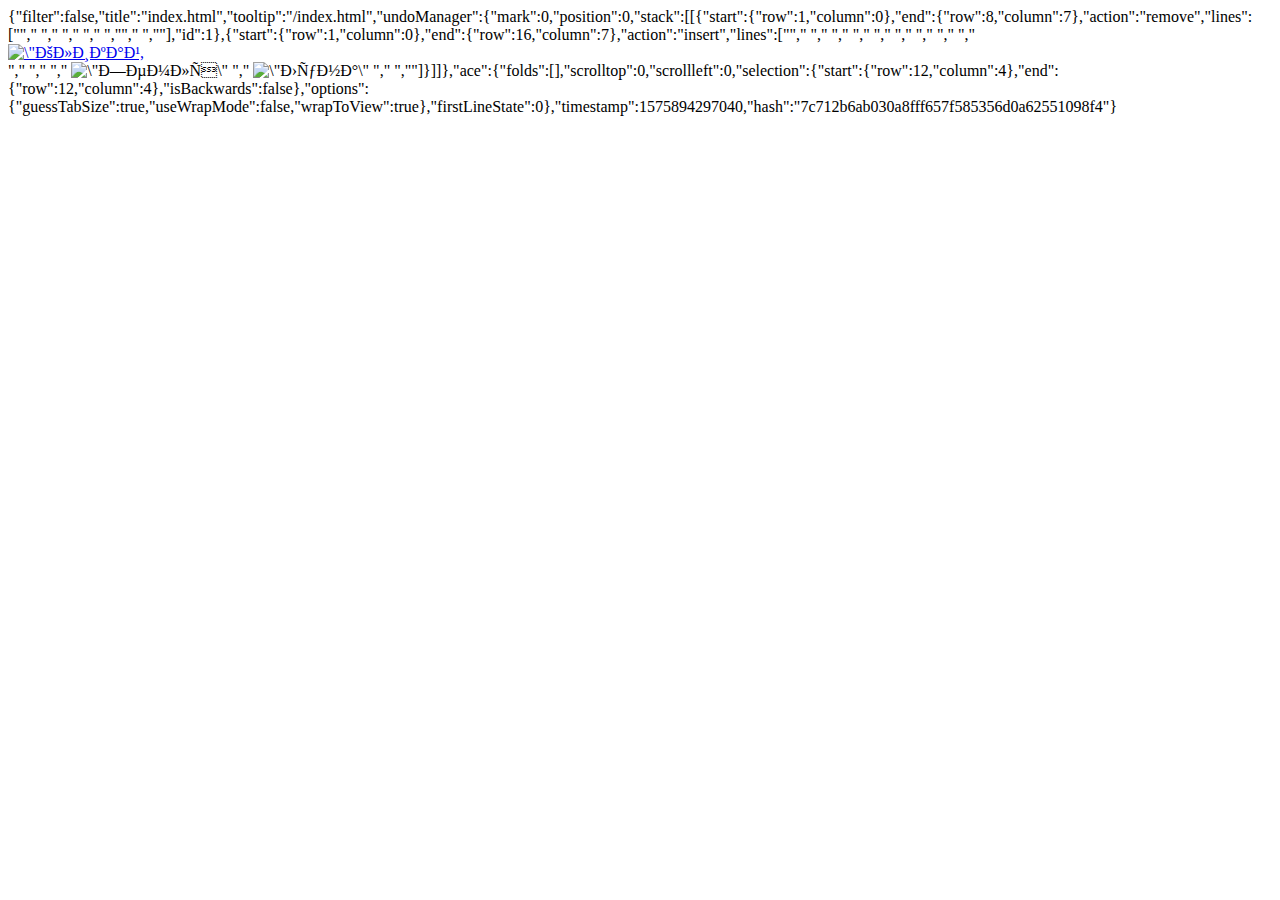
==== .c9/metadata/environment/index.html @ 209b0fc0 "first commit" ====
{"filter":false,"title":"index.html","tooltip":"/index.html","undoManager":{"mark":0,"position":0,"stack":[[{"start":{"row":1,"column":0},"end":{"row":8,"column":7},"action":"remove","lines":["<html>","    <head>","        <title> </title>","    </head>","    <body>","","    </body>","</html>"],"id":1},{"start":{"row":1,"column":0},"end":{"row":16,"column":7},"action":"insert","lines":["<html lang=\"ru\">","  <head>","    <meta charset=\"UTF-8\">","    <link rel=\"stylesheet\" href=\"style.css\">","    <link rel=\"icon\" href=\"http://master-css.com/favicon.png\">","    <title>Орбита луны на CSS3</title>","  </head>","  <body>","    <!--Copyright www.Master-CSS.com-->","    <div class=\"my-logo\"><a href=\"http://master-css.com/go/22/\"><img src=\"http://master-css.com/favicon.png\" alt=\"Кликай, не стенсняйся :)\" title=\"Кликай, не стенсняйся :)\" class=\"my-logo__pic\"></a></div>","    <!--end copyright-->","    ","    <img src=\"images/earth.png\" alt=\"Земля\" class=\"earth\"/> ","    <img src=\"images/moon.png\" alt=\"Луна\" class=\"moon\"/> ","  </body>","</html>"]}]]},"ace":{"folds":[],"scrolltop":0,"scrollleft":0,"selection":{"start":{"row":12,"column":4},"end":{"row":12,"column":4},"isBackwards":false},"options":{"guessTabSize":true,"useWrapMode":false,"wrapToView":true},"firstLineState":0},"timestamp":1575894297040,"hash":"7c712b6ab030a8fff657f585356d0a62551098f4"}
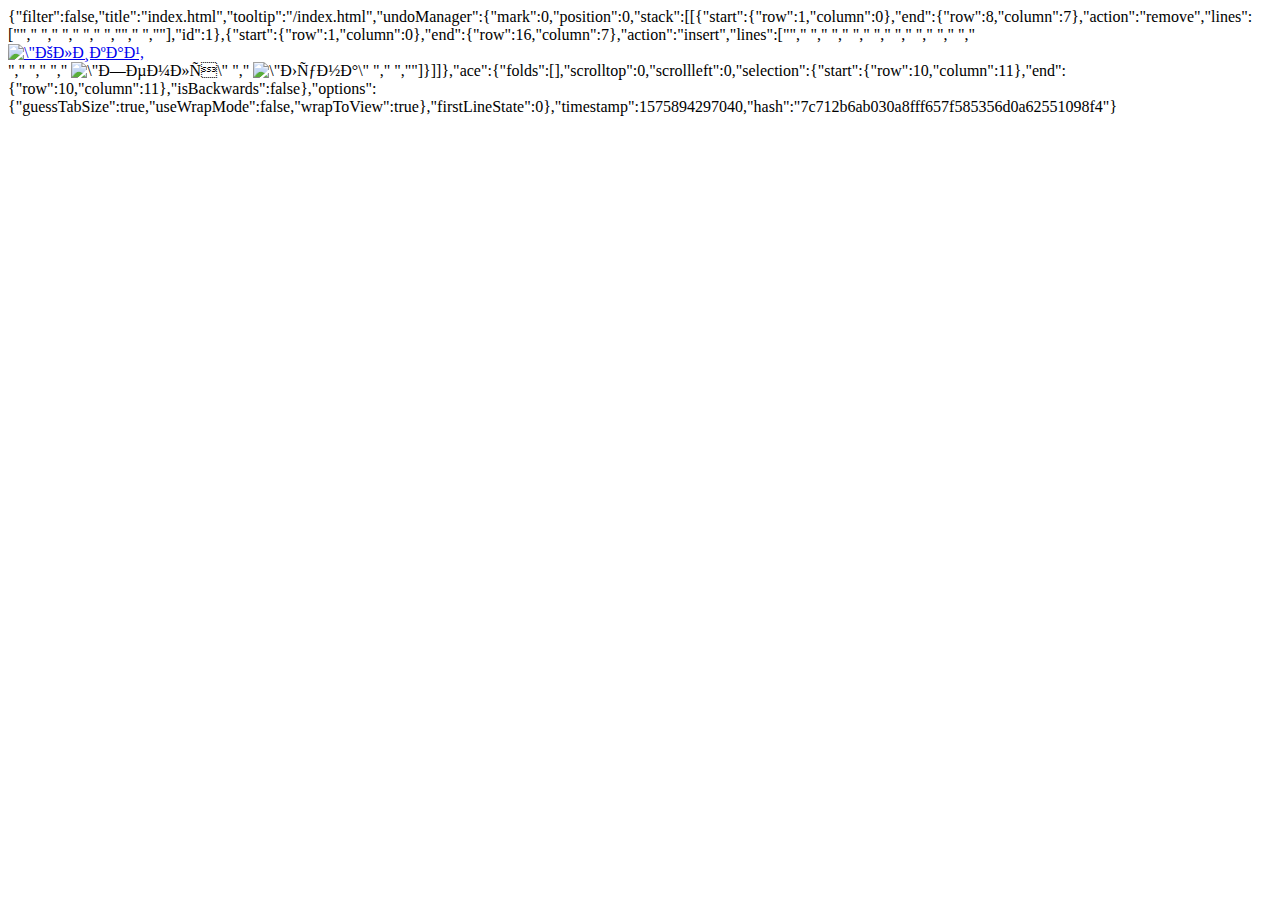
==== commit d352b897: "animation commit" ====
--- a/.c9/metadata/environment/index.html
+++ b/.c9/metadata/environment/index.html
@@ -1 +1 @@
-{"filter":false,"title":"index.html","tooltip":"/index.html","undoManager":{"mark":0,"position":0,"stack":[[{"start":{"row":1,"column":0},"end":{"row":8,"column":7},"action":"remove","lines":["<html>","    <head>","        <title> </title>","    </head>","    <body>","","    </body>","</html>"],"id":1},{"start":{"row":1,"column":0},"end":{"row":16,"column":7},"action":"insert","lines":["<html lang=\"ru\">","  <head>","    <meta charset=\"UTF-8\">","    <link rel=\"stylesheet\" href=\"style.css\">","    <link rel=\"icon\" href=\"http://master-css.com/favicon.png\">","    <title>Орбита луны на CSS3</title>","  </head>","  <body>","    <!--Copyright www.Master-CSS.com-->","    <div class=\"my-logo\"><a href=\"http://master-css.com/go/22/\"><img src=\"http://master-css.com/favicon.png\" alt=\"Кликай, не стенсняйся :)\" title=\"Кликай, не стенсняйся :)\" class=\"my-logo__pic\"></a></div>","    <!--end copyright-->","    ","    <img src=\"images/earth.png\" alt=\"Земля\" class=\"earth\"/> ","    <img src=\"images/moon.png\" alt=\"Луна\" class=\"moon\"/> ","  </body>","</html>"]}]]},"ace":{"folds":[],"scrolltop":0,"scrollleft":0,"selection":{"start":{"row":12,"column":4},"end":{"row":12,"column":4},"isBackwards":false},"options":{"guessTabSize":true,"useWrapMode":false,"wrapToView":true},"firstLineState":0},"timestamp":1575894297040,"hash":"7c712b6ab030a8fff657f585356d0a62551098f4"}+{"filter":false,"title":"index.html","tooltip":"/index.html","undoManager":{"mark":0,"position":0,"stack":[[{"start":{"row":1,"column":0},"end":{"row":8,"column":7},"action":"remove","lines":["<html>","    <head>","        <title> </title>","    </head>","    <body>","","    </body>","</html>"],"id":1},{"start":{"row":1,"column":0},"end":{"row":16,"column":7},"action":"insert","lines":["<html lang=\"ru\">","  <head>","    <meta charset=\"UTF-8\">","    <link rel=\"stylesheet\" href=\"style.css\">","    <link rel=\"icon\" href=\"http://master-css.com/favicon.png\">","    <title>Орбита луны на CSS3</title>","  </head>","  <body>","    <!--Copyright www.Master-CSS.com-->","    <div class=\"my-logo\"><a href=\"http://master-css.com/go/22/\"><img src=\"http://master-css.com/favicon.png\" alt=\"Кликай, не стенсняйся :)\" title=\"Кликай, не стенсняйся :)\" class=\"my-logo__pic\"></a></div>","    <!--end copyright-->","    ","    <img src=\"images/earth.png\" alt=\"Земля\" class=\"earth\"/> ","    <img src=\"images/moon.png\" alt=\"Луна\" class=\"moon\"/> ","  </body>","</html>"]}]]},"ace":{"folds":[],"scrolltop":0,"scrollleft":0,"selection":{"start":{"row":10,"column":11},"end":{"row":10,"column":11},"isBackwards":false},"options":{"guessTabSize":true,"useWrapMode":false,"wrapToView":true},"firstLineState":0},"timestamp":1575894297040,"hash":"7c712b6ab030a8fff657f585356d0a62551098f4"}